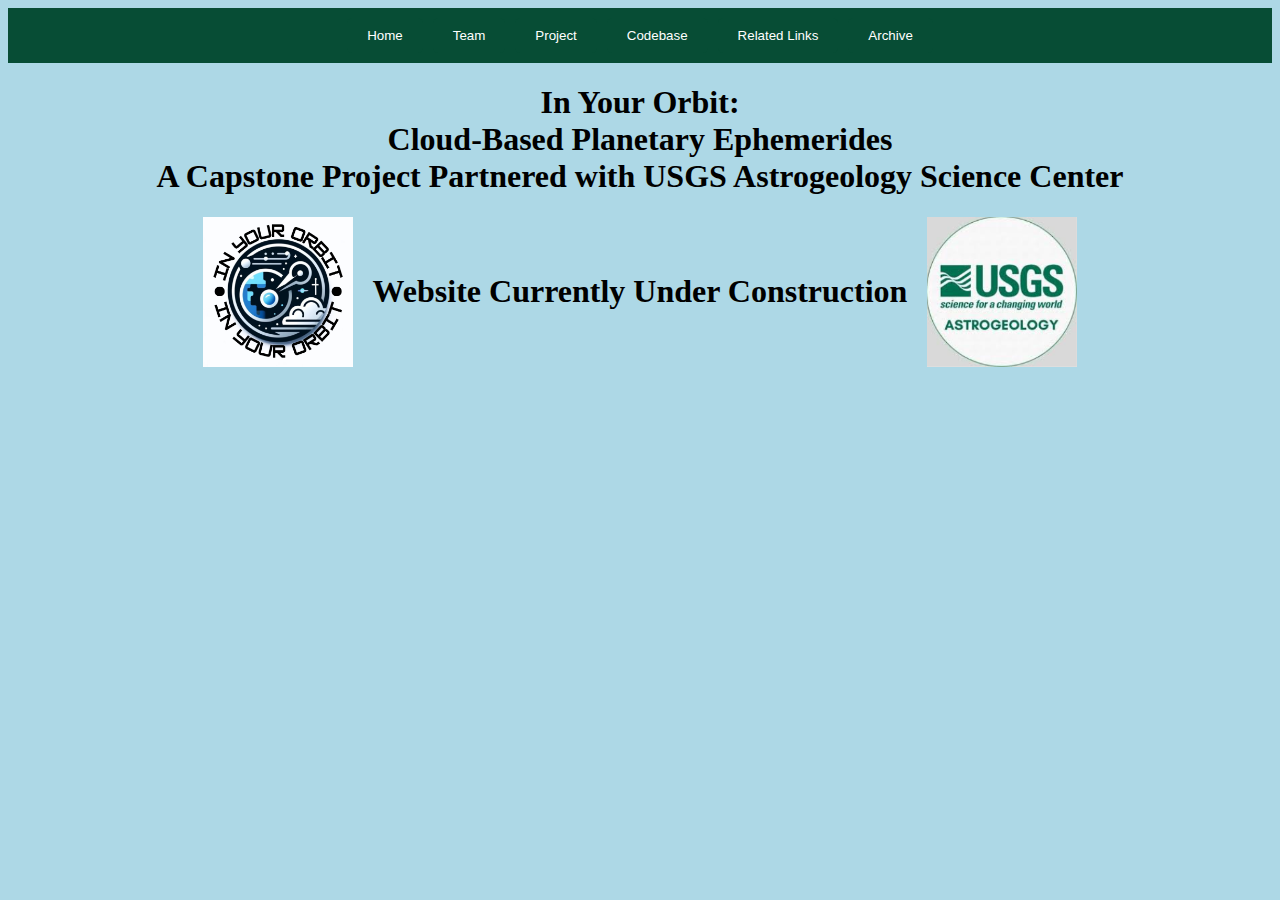
==== website/index.html @ 8ca243b2 "Merge pull request #1 from Snow0611/initial-website-ready-for-review" ====
<!DOCTYPE html>
<html>

<head>
    <title>In Your Orbit</title>
    <style>
        body {
            text-align: center;
            color: #000000;
            background-color: lightblue;
        }

        button {
            background-color: #074d35;
            color: white;
            padding: 10px 20px;
            margin: 0 5px;
            border: none;
            border-radius: 5px;
            cursor: pointer;
        }
        .content-container {
            display: flex;
            align-items: center;
            justify-content: center;
        }
        .logo {
            width: 150px;
            height: 150px;
            margin: 0 20px;
        }

        .nav {
            display: flex;
            justify-content: center;
            background-color: #074d35;
            padding: 10px;
        }
    </style>
</head>

<body>
    <div class="nav">
        <a href="index.html">
            <button>Home</button>
        </a>
        <a href="contact.html">
            <button>Team</button>
        </a>
        <a href="project.html">
            <button>Project</button>
        </a>
        <a href="codebase.html">
            <button>Codebase</button>
        </a>
        <a href="related.html">
            <button>Related Links</button>
        </a>
        <a href="archive.html">
            <button>Archive</button>
        </a>
    </div>
    <h1>In Your Orbit:
        <br>Cloud-Based Planetary Ephemerides
        <br> A Capstone Project Partnered with USGS Astrogeology Science Center
    </h1>
    <div class="content-container">
        <img src="images/capstonelogo.png" alt="Team Logo" class="logo">
        <h1>Website Currently Under Construction</h1>
        <img src="images/usgslogo.png" alt="USGS Logo" class="logo">
    </div>
</body>

</html>
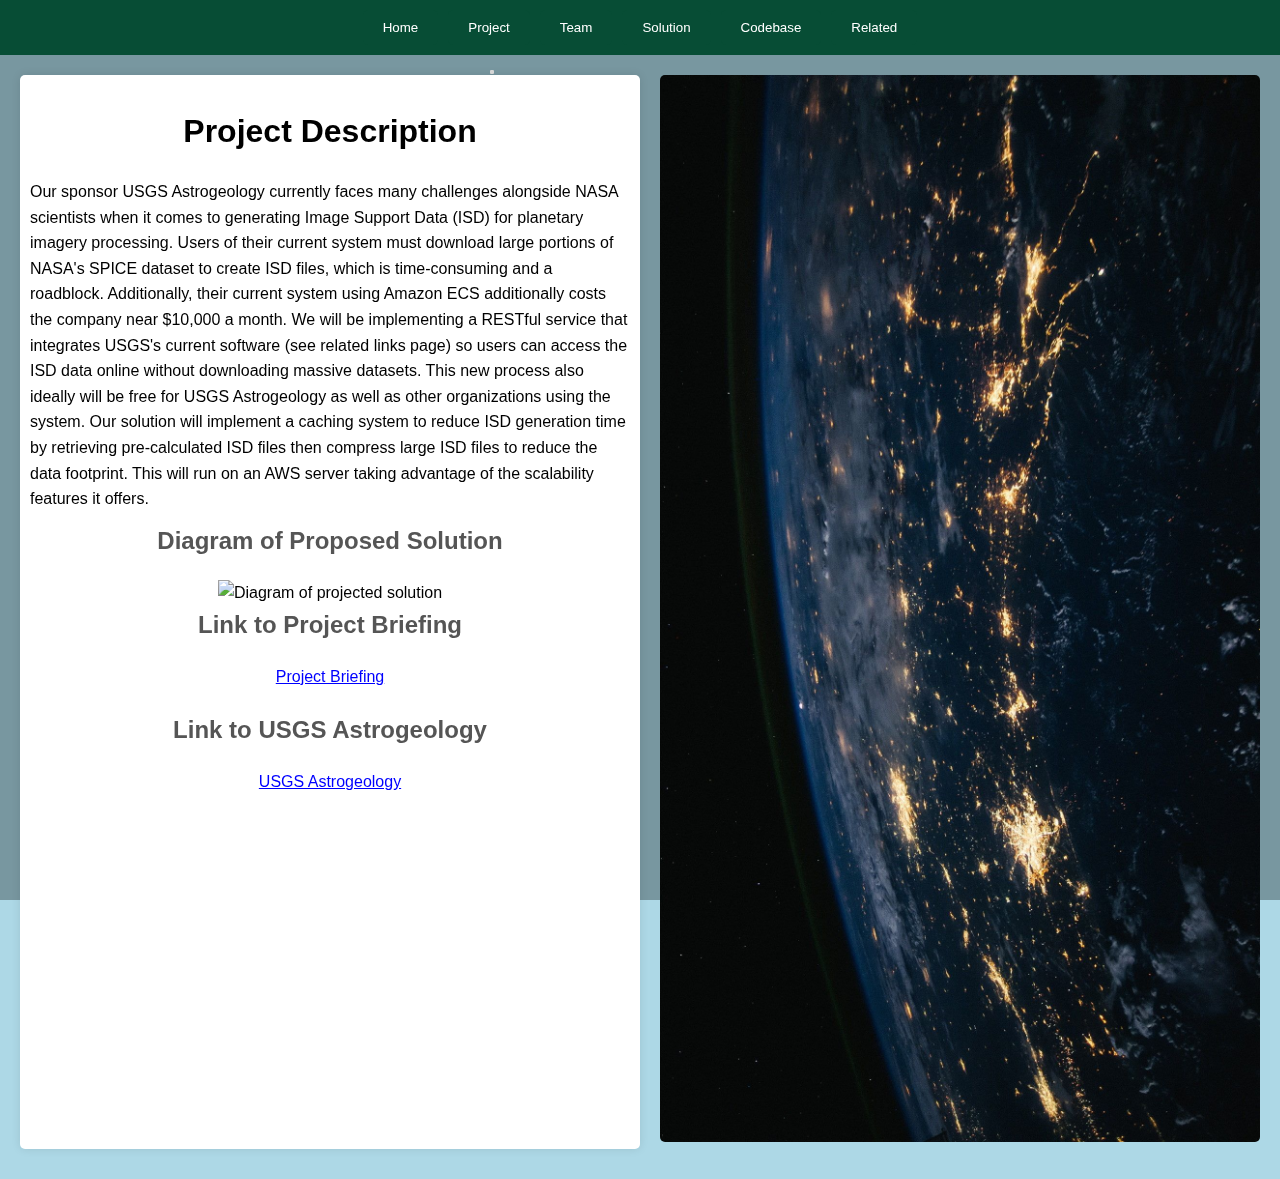
==== commit d32f2990: "major changes to index and contact pages" ====
--- a/website/index.html
+++ b/website/index.html
@@ -3,72 +3,115 @@
 
 <head>
     <title>In Your Orbit</title>
+    <link rel="stylesheet" href="spaceStyles.css">
     <style>
-        body {
-            text-align: center;
-            color: #000000;
-            background-color: lightblue;
+        h1 {
+            color: black;
         }
 
-        button {
-            background-color: #074d35;
-            color: white;
-            padding: 10px 20px;
-            margin: 0 5px;
-            border: none;
-            border-radius: 5px;
-            cursor: pointer;
+        a {
+            color: blue;
+            text-decoration: underline;
         }
+
         .content-container {
             display: flex;
-            align-items: center;
-            justify-content: center;
-        }
-        .logo {
-            width: 150px;
-            height: 150px;
-            margin: 0 20px;
+            justify-content: space-between;
+            margin: 10px;
         }
 
-        .nav {
-            display: flex;
-            justify-content: center;
-            background-color: #074d35;
+        .description {
+            flex: 1;
+            margin: 10px;
+            background: #fff;
             padding: 10px;
+            border-radius: 5px;
+            box-shadow: 0 0 10px rgba(0, 0, 0, 0.1);
+            margin-bottom: 20px;
+        }
+
+        .description h2 {
+            color: #555;
+            margin-top: 0;
+        }
+
+        .description p {
+            text-align: left;
+            margin: 10px 0;
+        }
+
+        .side-pic {
+            flex: 1;
+            margin: 10px;
+            margin-bottom: 20px;
+        }
+
+        .side-pic img {
+            width: 100%;
+            border-radius: 5px;
         }
     </style>
 </head>
+
+<div class="bg"></div>
+
+<div class="star-field">
+    <div class="layer"></div>
+    <div class="layer"></div>
+    <div class="layer"></div>
+</div>
 
 <body>
     <div class="nav">
         <a href="index.html">
             <button>Home</button>
         </a>
+        <a href="project.html">
+            <button>Project</button>
+        </a>
         <a href="contact.html">
             <button>Team</button>
         </a>
-        <a href="project.html">
-            <button>Project</button>
+        <a href="solutions.html">
+            <button>Solution</button>
         </a>
         <a href="codebase.html">
             <button>Codebase</button>
         </a>
         <a href="related.html">
-            <button>Related Links</button>
-        </a>
-        <a href="archive.html">
-            <button>Archive</button>
+            <button>Related</button>
         </a>
     </div>
-    <h1>In Your Orbit:
-        <br>Cloud-Based Planetary Ephemerides
-        <br> A Capstone Project Partnered with USGS Astrogeology Science Center
-    </h1>
     <div class="content-container">
-        <img src="images/capstonelogo.png" alt="Team Logo" class="logo">
-        <h1>Website Currently Under Construction</h1>
-        <img src="images/usgslogo.png" alt="USGS Logo" class="logo">
+        <div class="description">
+            <h1>Project Description</h1>
+            <p>Our sponsor USGS Astrogeology currently faces many challenges alongside NASA scientists when it comes to
+                generating Image Support Data (ISD) for planetary imagery processing. Users of their current system must
+                download large portions of NASA's SPICE dataset to create ISD files, which is time-consuming and a
+                roadblock. Additionally, their current system using Amazon ECS additionally costs the company near
+                $10,000 a month. We will be implementing a RESTful service that integrates USGS's current software (see
+                related links page) so users can access the ISD data online without downloading massive datasets. This
+                new process also ideally will be free for USGS Astrogeology as well as other organizations using the
+                system. Our solution will implement a caching system to reduce ISD generation time by retrieving
+                pre-calculated ISD files then compress large ISD files to reduce the data footprint. This will run on an
+                AWS server taking advantage of the scalability features it offers.</p>
+            <h2>Diagram of Proposed Solution</h2>
+            <img src="https://github.com/Snow0611/Cloud-Based-Planetary-Ephemerides/blob/main/website/images/Diagram.PNG?raw=true"
+                alt="Diagram of projected solution" width="500" />
+            <h2>
+                <center>Link to Project Briefing</center>
+            </h2>
+            <a href="https://www.ceias.nau.edu/cs/CS_Capstone/Projects/F24/1.F24_USGS_Kelvin.pdf">
+                <center>Project Briefing</center>
+            </a>
+            <h4></h4>
+            <h2>Link to USGS Astrogeology</h2>
+            <a href="https://www.usgs.gov/centers/astrogeology-science-center">USGS Astrogeology</a>
+        </div>
+        <div class="side-pic">
+            <img src="images/homepage_galaxy.png" alt="Galaxy">
+        </div>
     </div>
 </body>
 
-</html>
+</html>--- a/website/spaceStyles.css
+++ b/website/spaceStyles.css
@@ -0,0 +1,158 @@
+/*Place this before body:
+    <div class="bg"></div>
+
+    <div class="star-field">
+        <div class="layer"></div>
+        <div class="layer"></div>
+        <div class="layer"></div>
+    </div>
+*/
+
+
+body {
+    font-family: Arial, sans-serif;
+    line-height: 1.6;
+    text-align: center;
+    color: #000000;
+    background-color: lightblue;
+    margin: 0px;
+    padding: 0px;
+}
+
+h1 {
+    color: #333;
+    text-align: center;
+}
+
+h2 {
+    color: #555;
+}
+
+p {
+    margin: 10px 0;
+}
+
+.section-container {
+    background-color: #fff;
+    padding: 20px;
+    margin: 20px 0;
+    border-radius: 5px;
+    box-shadow: 0 0 10px rgba(0, 0, 0, 0.1);
+}
+
+button {
+    background-color: #074d35;
+    color: white;
+    padding: 10px 20px;
+    margin: 0 5px;
+    border: none;
+    border-radius: 5px;
+    cursor: pointer;
+}
+
+.nav {
+    display: flex;
+    justify-content: center;
+    background-color: #074d35;
+    padding: 10px;
+}
+
+a {
+    color: #ffffff;
+    text-decoration: none;
+}
+
+a:hover {
+    text-decoration: underline;
+}
+
+
+.bg {
+    background: url(https://science.nasa.gov/wp-content/uploads/2023/04/c33-4-jpg.webp?w=1536&format=webp) no-repeat;
+    background-size: cover;
+    height: 100%;
+    width: 100%;
+    position: fixed;
+    top: 0;
+    left: 0;
+    z-index: -3;
+}
+.bg:before {
+    content: "";
+    width: 100%;
+    height: 100%;
+    background: #000;
+    position: fixed;
+    z-index: -1;
+    top: 0;
+    left: 0;
+    opacity: 0.3;
+}
+@keyframes sf-fly-by-1 {
+    from {
+        transform: translateZ(-600px);
+        opacity: 0.5;
+    }
+    to {
+        transform: translateZ(0);
+        opacity: 0.5;
+    }
+}
+@keyframes sf-fly-by-2 {
+    from {
+        transform: translateZ(-1200px);
+        opacity: 0.5;
+    }
+    to {
+        transform: translateZ(-600px);
+        opacity: 0.5;
+    }
+}
+@keyframes sf-fly-by-3 {
+    from {
+        transform: translateZ(-1800px);
+        opacity: 0.5;
+    }
+    to {
+        transform: translateZ(-1200px);
+        opacity: 0.5;
+    }
+}
+.star-field {
+    position: fixed;
+    top: 0;
+    left: 0;
+    width: 100%;
+    height: 100%;
+    perspective: 600px;
+    -webkit-perspective: 600px;
+    z-index: -1;
+}
+.star-field .layer {
+    box-shadow: -411px -476px #cccccc, 777px -407px #d4d4d4, -387px -477px #fcfcfc, -91px -235px #d4d4d4, 491px -460px #f7f7f7, 892px -128px #f7f7f7, 758px -277px #ededed, 596px 378px #cccccc, 647px 423px whitesmoke, 183px 389px #c7c7c7,
+        524px -237px #f0f0f0, 679px -535px #e3e3e3, 158px 399px #ededed, 157px 249px #ededed, 81px -450px #ebebeb, 719px -360px #c2c2c2, -499px 473px #e8e8e8, -158px -349px #d4d4d4, 870px -134px #cfcfcf, 446px 404px #c2c2c2,
+        440px 490px #d4d4d4, 414px 507px #e6e6e6, -12px 246px #fcfcfc, -384px 369px #e3e3e3, 641px -413px #fcfcfc, 822px 516px #dbdbdb, 449px 132px #c2c2c2, 727px 146px #f7f7f7, -315px -488px #e6e6e6, 952px -70px #e3e3e3,
+        -869px -29px #dbdbdb, 502px 80px #dedede, 764px 342px #e0e0e0, -150px -380px #dbdbdb, 654px -426px #e3e3e3, -325px -263px #c2c2c2, 755px -447px #c7c7c7, 729px -177px #c2c2c2, -682px -391px #e6e6e6, 554px -176px #ededed,
+        -85px -428px #d9d9d9, 714px 55px #e8e8e8, 359px -285px #cfcfcf, -362px -508px #dedede, 468px -265px #fcfcfc, 74px -500px #c7c7c7, -514px 383px #dbdbdb, 730px -92px #cfcfcf, -112px 287px #c9c9c9, -853px 79px #d6d6d6,
+        828px 475px #d6d6d6, -681px 13px #fafafa, -176px 209px #f0f0f0, 758px 457px #fafafa, -383px -454px #ededed, 813px 179px #d1d1d1, 608px 98px whitesmoke, -860px -65px #c4c4c4, -572px 272px #f7f7f7, 459px 533px #fcfcfc,
+        624px -481px #e6e6e6, 790px 477px #dedede, 731px -403px #ededed, 70px -534px #cccccc, -23px 510px #cfcfcf, -652px -237px whitesmoke, -690px 367px #d1d1d1, 810px 536px #d1d1d1, 774px 293px #c9c9c9, -362px 97px #c2c2c2,
+        563px 47px #dedede, 313px 475px #e0e0e0, 839px -491px #e3e3e3, -217px 377px #d4d4d4, -581px 239px #c2c2c2, -857px 72px #cccccc, -23px 340px #dedede, -837px 246px white, 170px -502px #cfcfcf, 822px -443px #e0e0e0, 795px 497px #e0e0e0,
+        -814px -337px #cfcfcf, 206px -339px #f2f2f2, -779px 108px #e6e6e6, 808px 2px #d4d4d4, 665px 41px #d4d4d4, -564px 64px #cccccc, -380px 74px #cfcfcf, -369px -60px #f7f7f7, 47px -495px #e3e3e3, -383px 368px #f7f7f7, 419px 288px #d1d1d1,
+        -598px -50px #c2c2c2, -833px 187px #c4c4c4, 378px 325px whitesmoke, -703px 375px #d6d6d6, 392px 520px #d9d9d9, -492px -60px #c4c4c4, 759px 288px #ebebeb, 98px -412px #c4c4c4, -911px -277px #c9c9c9;
+    transform-style: preserve-3d;
+    position: absolute;
+    top: 50%;
+    left: 50%;
+    height: 4px;
+    width: 4px;
+    border-radius: 2px;
+}
+.star-field .layer:nth-child(1) {
+    animation: sf-fly-by-1 5s linear infinite;
+}
+.star-field .layer:nth-child(2) {
+    animation: sf-fly-by-2 5s linear infinite;
+}
+.star-field .layer:nth-child(3) {
+    animation: sf-fly-by-3 5s linear infinite;
+}
